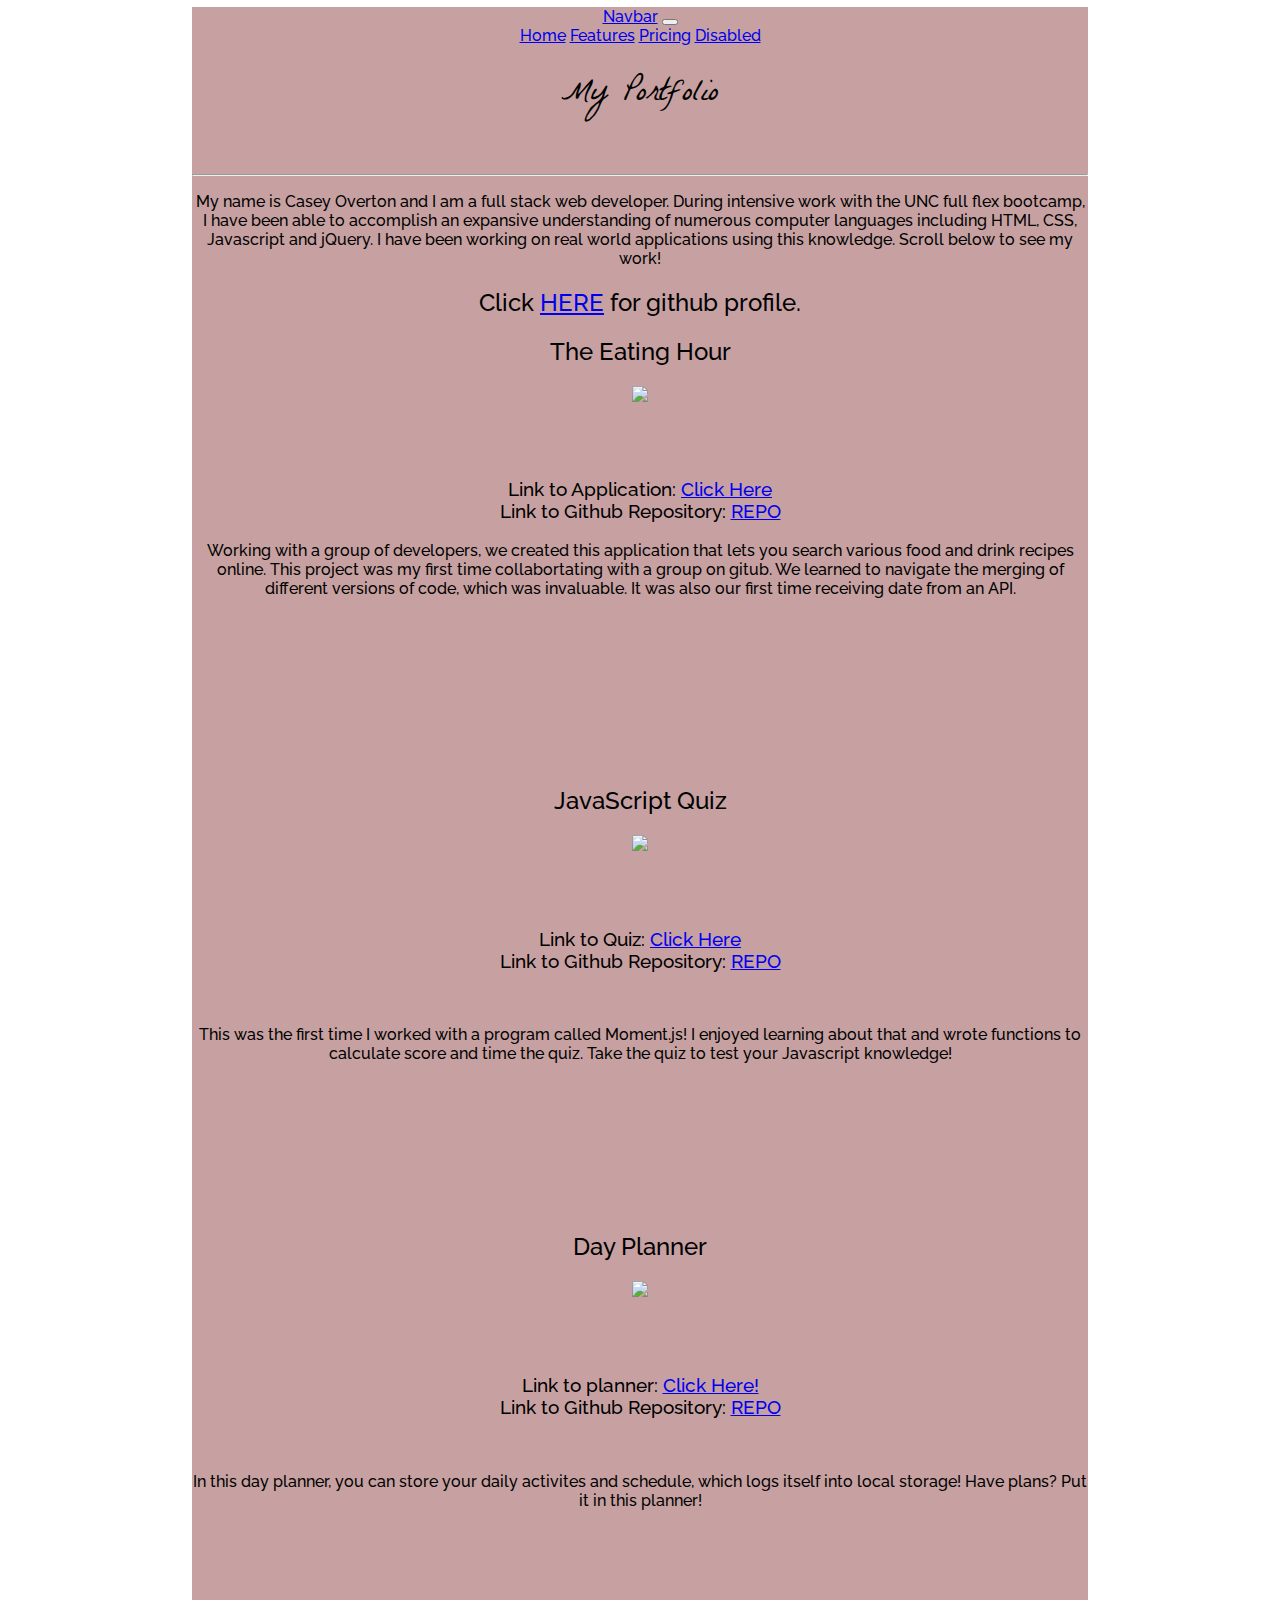
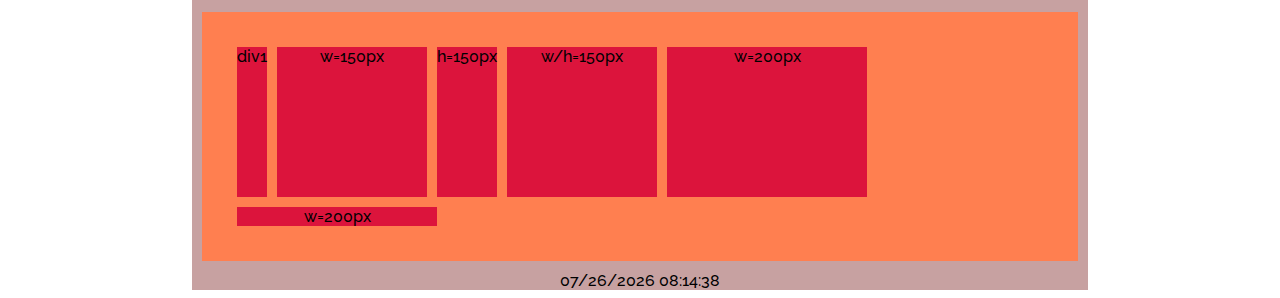
==== index.html @ 111a7f9d "added basic layout" ====
<!doctype html>
<html lang="en">
  <head>
    <!-- Required meta tags -->
    <meta charset="utf-8">
    <meta name="viewport" content="width=device-width, initial-scale=1">

    <!-- Bootstrap CSS -->
    <link href="https://cdn.jsdelivr.net/npm/bootstrap@5.0.0-beta1/dist/css/bootstrap.min.css" rel="stylesheet" integrity="sha384-giJF6kkoqNQ00vy+HMDP7azOuL0xtbfIcaT9wjKHr8RbDVddVHyTfAAsrekwKmP1" crossorigin="anonymous">
    <link rel="stylesheet" href="stylesheets/style.css">
    <link rel="preconnect" href="https://fonts.gstatic.com">
<link href="https://fonts.googleapis.com/css2?family=La+Belle+Aurore&display=swap" rel="stylesheet">
<link rel="preconnect" href="https://fonts.gstatic.com">
<link href="https://fonts.googleapis.com/css2?family=Raleway:wght@300&display=swap" rel="stylesheet">

    <title>Portfolio</title>
  </head>
  <body>
    <nav class="navbar navbar-expand-lg navbar-default bg-dark">
      <div class="container-fluid">
        <a class="navbar-brand" href="#">Navbar</a>
        <button class="navbar-toggler" type="button" data-bs-toggle="collapse" data-bs-target="#navbarNavAltMarkup" aria-controls="navbarNavAltMarkup" aria-expanded="false" aria-label="Toggle navigation">
          <span class="navbar-toggler-icon"></span>
        </button>
        <div class="collapse navbar-collapse" id="navbarNavAltMarkup">
          <div class="navbar-nav">
            <a class="nav-link active" aria-current="page" href="#">Home</a>
            <a class="nav-link" href="#">Features</a>
            <a class="nav-link" href="#">Pricing</a>
            <a class="nav-link disabled" href="#" tabindex="-1" aria-disabled="true">Disabled</a>
          </div>
        </div>
      </div>
    </nav>
     <h1 id='header'>My Portfolio</h1><br><hr>
    <p id="intro"> My name is Casey Overton and I am a full stack web developer. During intensive work with the UNC full flex bootcamp, I have been able to accomplish an expansive understanding of numerous computer languages including HTML, CSS, Javascript and jQuery. I have been working on real world applications using this knowledge. Scroll below to see my work!</p>
    <h2> Click <a href="https://github.com/CaseyOverton" target="_blank">HERE</a> for github profile.</h2>

    <div id="project1">
    <p>
      <h2 id="link1"> The Eating Hour</h2> <img id="img1" src="Assets/Images/group proj .jpg">
      </p>

<br><br><h3> Link to Application: <a href="https://nihalwill.github.io/EatingHour/" target="_blank">Click Here</a> <br>Link to Github Repository: <a href="https://github.com/nihalwill/EatingHour" target="_blank">REPO</a></h3><p id="p1"> Working with a group of developers, we created this application that lets you search various food and drink recipes online. This project was my first time collabortating with a group on gitub. We learned to navigate the merging of different versions of code, which was invaluable. It was also our first time receiving date from an API.</p><br><br><br><br>
</div>   <br><br><br><br>

<div id="project2">
  <p>
    <h2 id="link2">JavaScript Quiz</h2> <img id="img2" src="Assets/Images/quiz1.jpg">
    </p>

<br><br> <h3>Link to Quiz: <a href="https://caseyoverton.github.io/jsQuiz/" target="_blank">Click Here</a> <br>Link to Github Repository: <a href="https://github.com/CaseyOverton/jsQuiz" target="_blank">REPO</a></h3><br><p id="p2"> This was the first time I worked with a program called Moment.js! I enjoyed learning about that and wrote functions to calculate score and time the quiz. Take the quiz to test your Javascript knowledge! </p><br><br><br><br>
</div><br><br><br>

<div id="project3">
  <p>
    <h2 id="link3">Day Planner</h2> <img id="img3" src="Assets/Images/scheduler .jpg">
    </p>

<br><br><h3> Link to planner: <a href="https://caseyoverton.github.io/planner/" target="_blank">Click Here!</a> <br>Link to Github Repository: <a href="https://github.com/CaseyOverton/planner" target="_blank">REPO</a></h3><br> <p id="p3">In this day planner, you can store your daily activites and schedule, which logs itself into local storage! Have plans? Put it in this planner! </p><br><br><br><br>
</div>    

    <div class='parent'>
        <div class='div1'>div1</div>
        <div class='div2'>w=150px</div>
        <div class='div3'>h=150px</div>
        <div class='div4'>w/h=150px</div>
        <div class='div5'>w=200px</div>
        <div class='div6'>w=200px</div>
    </div>
    <!-- Option 1: Bootstrap Bundle with Popper -->
    <script src="https://cdn.jsdelivr.net/npm/bootstrap@5.0.0-beta1/dist/js/bootstrap.bundle.min.js" integrity="sha384-ygbV9kiqUc6oa4msXn9868pTtWMgiQaeYH7/t7LECLbyPA2x65Kgf80OJFdroafW" crossorigin="anonymous"></script>
    <script>document.write(document.lastModified);


 $(window).scroll(function(){
 $('nav').toggleClass('scrolled', $(this).scrollTop() > 1080);
 });

    
    </script>
  </body>
</html>
---- stylesheets/style.css ----
html { 
    background: url(../public/assets/design1.jpg) no-repeat center center fixed;
    -webkit-background-size: cover;
    -moz-background-size: cover;
    -o-background-size: cover;
    background-size: cover;
    background-repeat: no-repeat;
    min-height: 400px;
  }

* {
    text-align: center;
    font-weight: 500;
    font-family: 'Raleway', sans-serif;
}

body {
    background-color: rgba(188, 143, 143, 0.842);
    box-shadow: 5px 10px 8px black:
    
    padding: 5px;
    margin-top: 7px;
  margin-left: 15%;
  margin-right: 15%;
  min-height: 300px;
    
}
#header {
    font-family: 'La Belle Aurore', cursive;

}
.parent {
    background-color: coral;
    margin: 10px;
    padding: 30px;
    display: flex;
    flex-flow: row wrap; /*flex direction and flex wrap */
}
.div1 {
    background-color: crimson;
    margin: 5px;
}
.div2 {
    background-color: crimson;
    margin: 5px;
    width: 150px;
}
.div3 {
    background-color: crimson;
    margin: 5px;
    height: 150px;
}
.div4 {
    background-color: crimson;
    margin: 5px;
    width: 150px;
    height: 150px;
}
.div5 {
    background-color: crimson;
    margin: 5px;
    width: 200px;
}
.div6 {
    background-color: crimson;
    margin: 5px;
    width: 200px;
}

.bg-dark {
    background:transparent !important;
    transition:0.75s ease;
}
.bg-dark.scrolled {
    background:#000 !important;
}
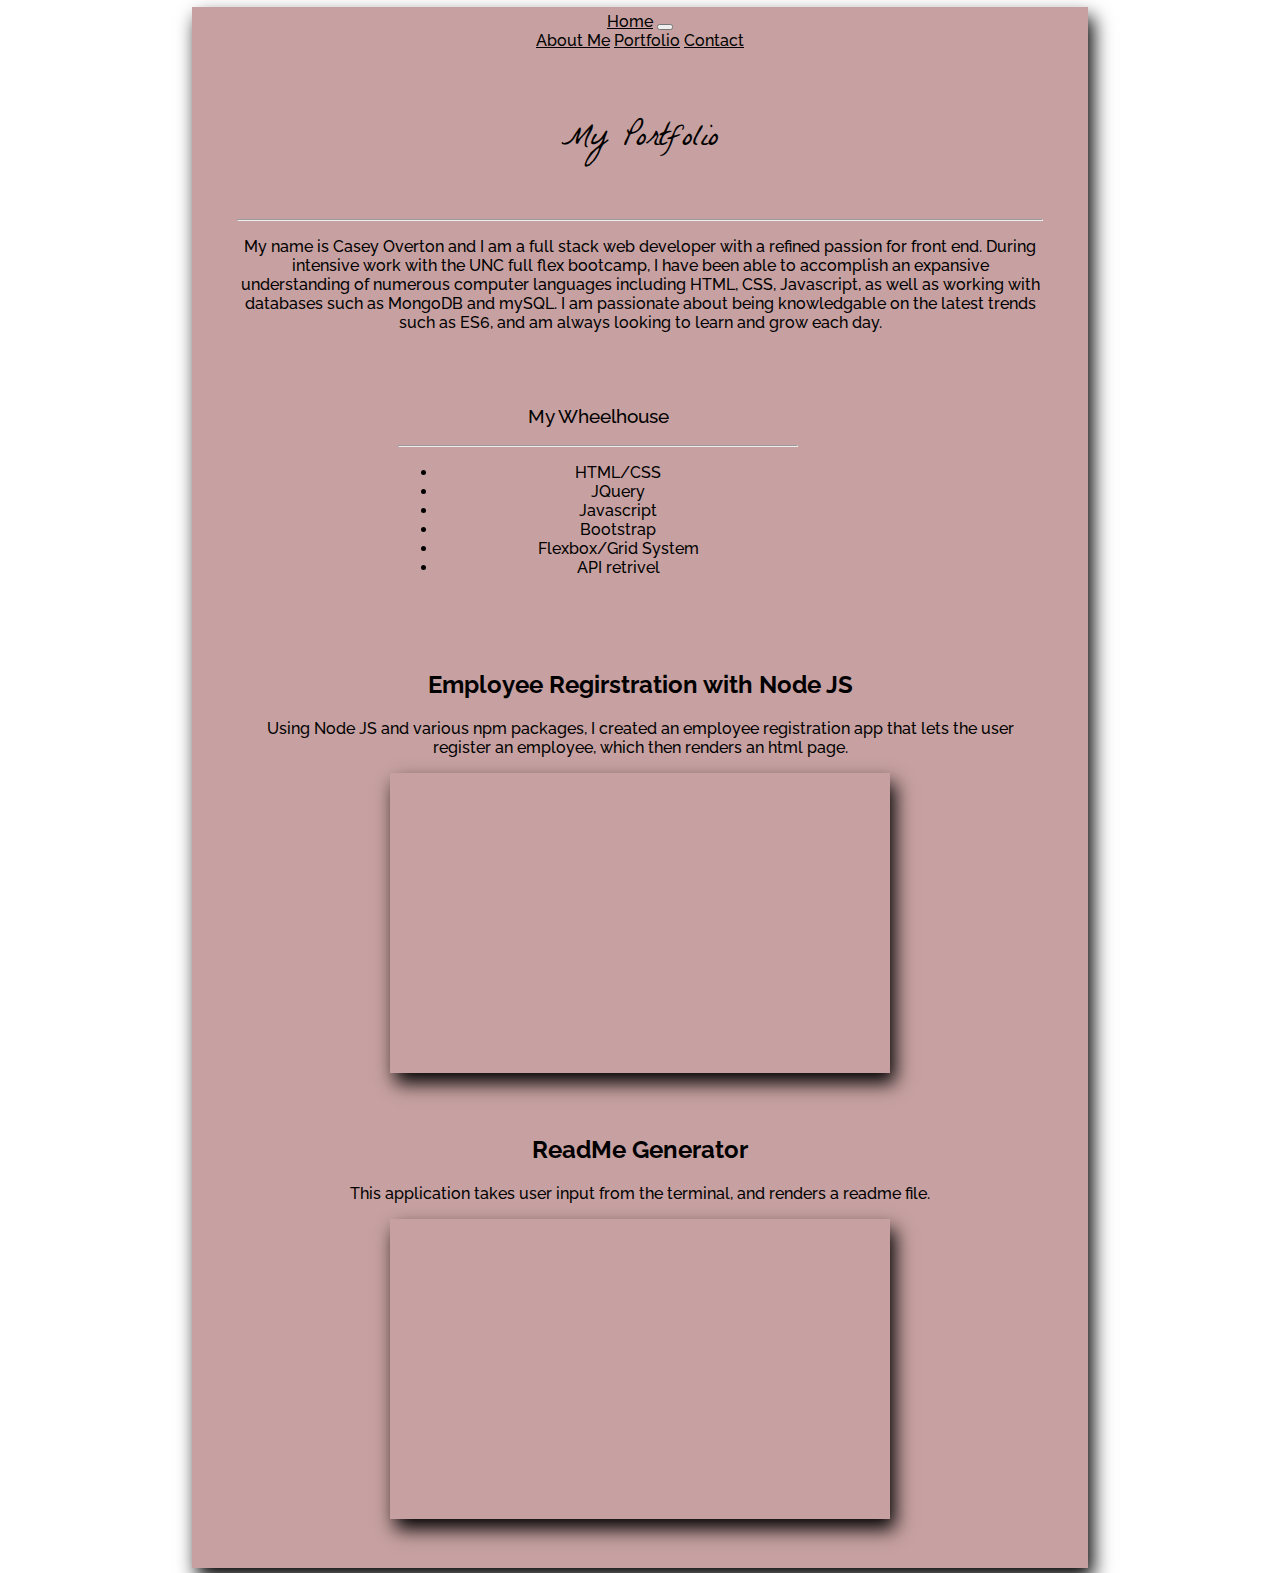
==== commit 86cad755: "updated layout" ====
--- a/index.html
+++ b/index.html
@@ -18,65 +18,71 @@
   <body>
     <nav class="navbar navbar-expand-lg navbar-default bg-dark">
       <div class="container-fluid">
-        <a class="navbar-brand" href="#">Navbar</a>
+        <a class="navbar-brand" href="#">Home</a>
         <button class="navbar-toggler" type="button" data-bs-toggle="collapse" data-bs-target="#navbarNavAltMarkup" aria-controls="navbarNavAltMarkup" aria-expanded="false" aria-label="Toggle navigation">
           <span class="navbar-toggler-icon"></span>
         </button>
         <div class="collapse navbar-collapse" id="navbarNavAltMarkup">
           <div class="navbar-nav">
-            <a class="nav-link active" aria-current="page" href="#">Home</a>
-            <a class="nav-link" href="#">Features</a>
-            <a class="nav-link" href="#">Pricing</a>
-            <a class="nav-link disabled" href="#" tabindex="-1" aria-disabled="true">Disabled</a>
+            <a class="nav-link active" aria-current="page" href="#">About Me</a>
+            <a class="nav-link" href="#">Portfolio</a>
+            <a class="nav-link" href="#">Contact</a>
           </div>
         </div>
       </div>
     </nav>
-     <h1 id='header'>My Portfolio</h1><br><hr>
-    <p id="intro"> My name is Casey Overton and I am a full stack web developer. During intensive work with the UNC full flex bootcamp, I have been able to accomplish an expansive understanding of numerous computer languages including HTML, CSS, Javascript and jQuery. I have been working on real world applications using this knowledge. Scroll below to see my work!</p>
-    <h2> Click <a href="https://github.com/CaseyOverton" target="_blank">HERE</a> for github profile.</h2>
+    <div class='parent'>
+     
+      <div class='div1'>
+         <h1 id='header'>My Portfolio</h1><br><hr>
+            <p id="intro"> My name is Casey Overton and I am a full stack web developer with a refined passion for front end. During intensive work with the UNC full flex bootcamp, I have been able to accomplish an expansive understanding of numerous computer languages including HTML, CSS, Javascript, as well as working with databases such as MongoDB and mySQL. I am passionate about being knowledgable on the latest trends such as ES6, and am always looking to learn and grow each day.</p>
+      </div>
 
-    <div id="project1">
-    <p>
-      <h2 id="link1"> The Eating Hour</h2> <img id="img1" src="Assets/Images/group proj .jpg">
-      </p>
+      <div class='div2'> <br><br>     
+<h3>My Wheelhouse</h3><hr>
+<ul>
+  <li>HTML/CSS</li>
+  <li>JQuery</li>
+  <li>Javascript</li>
+  <li>Bootstrap</li>
+  <li>Flexbox/Grid System</li>
+  <li>API retrivel</li>
+ </ul>
+</div>
 
-<br><br><h3> Link to Application: <a href="https://nihalwill.github.io/EatingHour/" target="_blank">Click Here</a> <br>Link to Github Repository: <a href="https://github.com/nihalwill/EatingHour" target="_blank">REPO</a></h3><p id="p1"> Working with a group of developers, we created this application that lets you search various food and drink recipes online. This project was my first time collabortating with a group on gitub. We learned to navigate the merging of different versions of code, which was invaluable. It was also our first time receiving date from an API.</p><br><br><br><br>
-</div>   <br><br><br><br>
-
-<div id="project2">
-  <p>
-    <h2 id="link2">JavaScript Quiz</h2> <img id="img2" src="Assets/Images/quiz1.jpg">
-    </p>
-
-<br><br> <h3>Link to Quiz: <a href="https://caseyoverton.github.io/jsQuiz/" target="_blank">Click Here</a> <br>Link to Github Repository: <a href="https://github.com/CaseyOverton/jsQuiz" target="_blank">REPO</a></h3><br><p id="p2"> This was the first time I worked with a program called Moment.js! I enjoyed learning about that and wrote functions to calculate score and time the quiz. Take the quiz to test your Javascript knowledge! </p><br><br><br><br>
+<br><br><br><br><br><br>
+<div id="div3">
+  <br><br><br>
+  <h2>Employee Regirstration with Node JS</h2>
+  <p>Using Node JS and various npm packages, I created an employee registration app that lets the user register an employee, which then renders an html page. </p><iframe width="500" height="300" src="https://www.youtube.com/embed/cMc4NuPT4Qw" frameborder="0" allow="accelerometer; autoplay; clipboard-write; encrypted-media; gyroscope; picture-in-picture" allowfullscreen></iframe>
 </div><br><br><br>
 
-<div id="project3">
-  <p>
-    <h2 id="link3">Day Planner</h2> <img id="img3" src="Assets/Images/scheduler .jpg">
-    </p>
-
-<br><br><h3> Link to planner: <a href="https://caseyoverton.github.io/planner/" target="_blank">Click Here!</a> <br>Link to Github Repository: <a href="https://github.com/CaseyOverton/planner" target="_blank">REPO</a></h3><br> <p id="p3">In this day planner, you can store your daily activites and schedule, which logs itself into local storage! Have plans? Put it in this planner! </p><br><br><br><br>
+<div id="div4"><br><br>
+    <h2>ReadMe Generator</h2> 
+    <p>This application takes user input from the terminal, and renders a readme file.</p>
+    <iframe width="500" height="300" src="https://www.youtube.com/embed/wv5M8giJVPs" frameborder="0" allow="accelerometer; autoplay; clipboard-write; encrypted-media; gyroscope; picture-in-picture" allowfullscreen></iframe>
 </div>    
-
-    <div class='parent'>
-        <div class='div1'>div1</div>
-        <div class='div2'>w=150px</div>
-        <div class='div3'>h=150px</div>
-        <div class='div4'>w/h=150px</div>
-        <div class='div5'>w=200px</div>
-        <div class='div6'>w=200px</div>
-    </div>
+</div>
     <!-- Option 1: Bootstrap Bundle with Popper -->
     <script src="https://cdn.jsdelivr.net/npm/bootstrap@5.0.0-beta1/dist/js/bootstrap.bundle.min.js" integrity="sha384-ygbV9kiqUc6oa4msXn9868pTtWMgiQaeYH7/t7LECLbyPA2x65Kgf80OJFdroafW" crossorigin="anonymous"></script>
-    <script>document.write(document.lastModified);
+    <script>
 
 
  $(window).scroll(function(){
  $('nav').toggleClass('scrolled', $(this).scrollTop() > 1080);
  });
 
+ $("#slideshow > div:gt(0)").hide();
+
+setInterval(function() { 
+  $('#slideshow > div:first')
+    .fadeOut(1000)
+    .next()
+    .fadeIn(1000)
+    .end()
+    .appendTo('#slideshow');
+},  3000);
+document.write(document.lastModified);
     
     </script>
   </body>
--- a/stylesheets/style.css
+++ b/stylesheets/style.css
@@ -13,16 +13,26 @@
     text-align: center;
     font-weight: 500;
     font-family: 'Raleway', sans-serif;
+    box-sizing:border-box
 }
-
+a {
+    color: black;
+}
+a:hover {
+    color: whitesmoke;
+}
+h2 {
+    font-weight: bolder;
+}
 body {
     background-color: rgba(188, 143, 143, 0.842);
-    box-shadow: 5px 10px 8px black:
-    
+    box-shadow: 5px 10px 18px black;
+  
     padding: 5px;
     margin-top: 7px;
   margin-left: 15%;
   margin-right: 15%;
+  margin-bottom: 5px;
   min-height: 300px;
     
 }
@@ -31,41 +41,38 @@
 
 }
 .parent {
-    background-color: coral;
     margin: 10px;
     padding: 30px;
     display: flex;
     flex-flow: row wrap; /*flex direction and flex wrap */
 }
 .div1 {
-    background-color: crimson;
-    margin: 5px;
+  
 }
 .div2 {
-    background-color: crimson;
-    margin: 5px;
-    width: 150px;
+    width: 400px;
+    margin-left: 20%
+  
 }
 .div3 {
-    background-color: crimson;
-    margin: 5px;
-    height: 150px;
+   
 }
-.div4 {
-    background-color: crimson;
-    margin: 5px;
-    width: 150px;
-    height: 150px;
+#div4 {
+text-align: center;
+/* margin-left: 30%; */
+margin: auto;
 }
 .div5 {
-    background-color: crimson;
-    margin: 5px;
-    width: 200px;
+    
 }
 .div6 {
-    background-color: crimson;
-    margin: 5px;
-    width: 200px;
+}
+ul {
+    text-align: center;
+}
+iframe {
+    box-shadow: 5px 10px 18px black;
+
 }
 
 .bg-dark {
@@ -75,3 +82,32 @@
 .bg-dark.scrolled {
     background:#000 !important;
 }
+#img1 { 
+    height: 30%;
+    width: 30%;
+
+}
+#img2 {
+    height: 30%;
+    width: 30%;
+}
+#img3 {
+    height: 30%;
+    width: 30%;
+}
+#slideshow { 
+    margin: 50px auto; 
+    position: relative; 
+    width: 240px; 
+    height: 240px; 
+    padding: 10px; 
+    box-shadow: 0 0 20px rgba(0,0,0,0.4); 
+}
+
+#slideshow > div { 
+    position: absolute; 
+    top: 10px; 
+    left: 10px; 
+    right: 10px; 
+    bottom: 10px; 
+}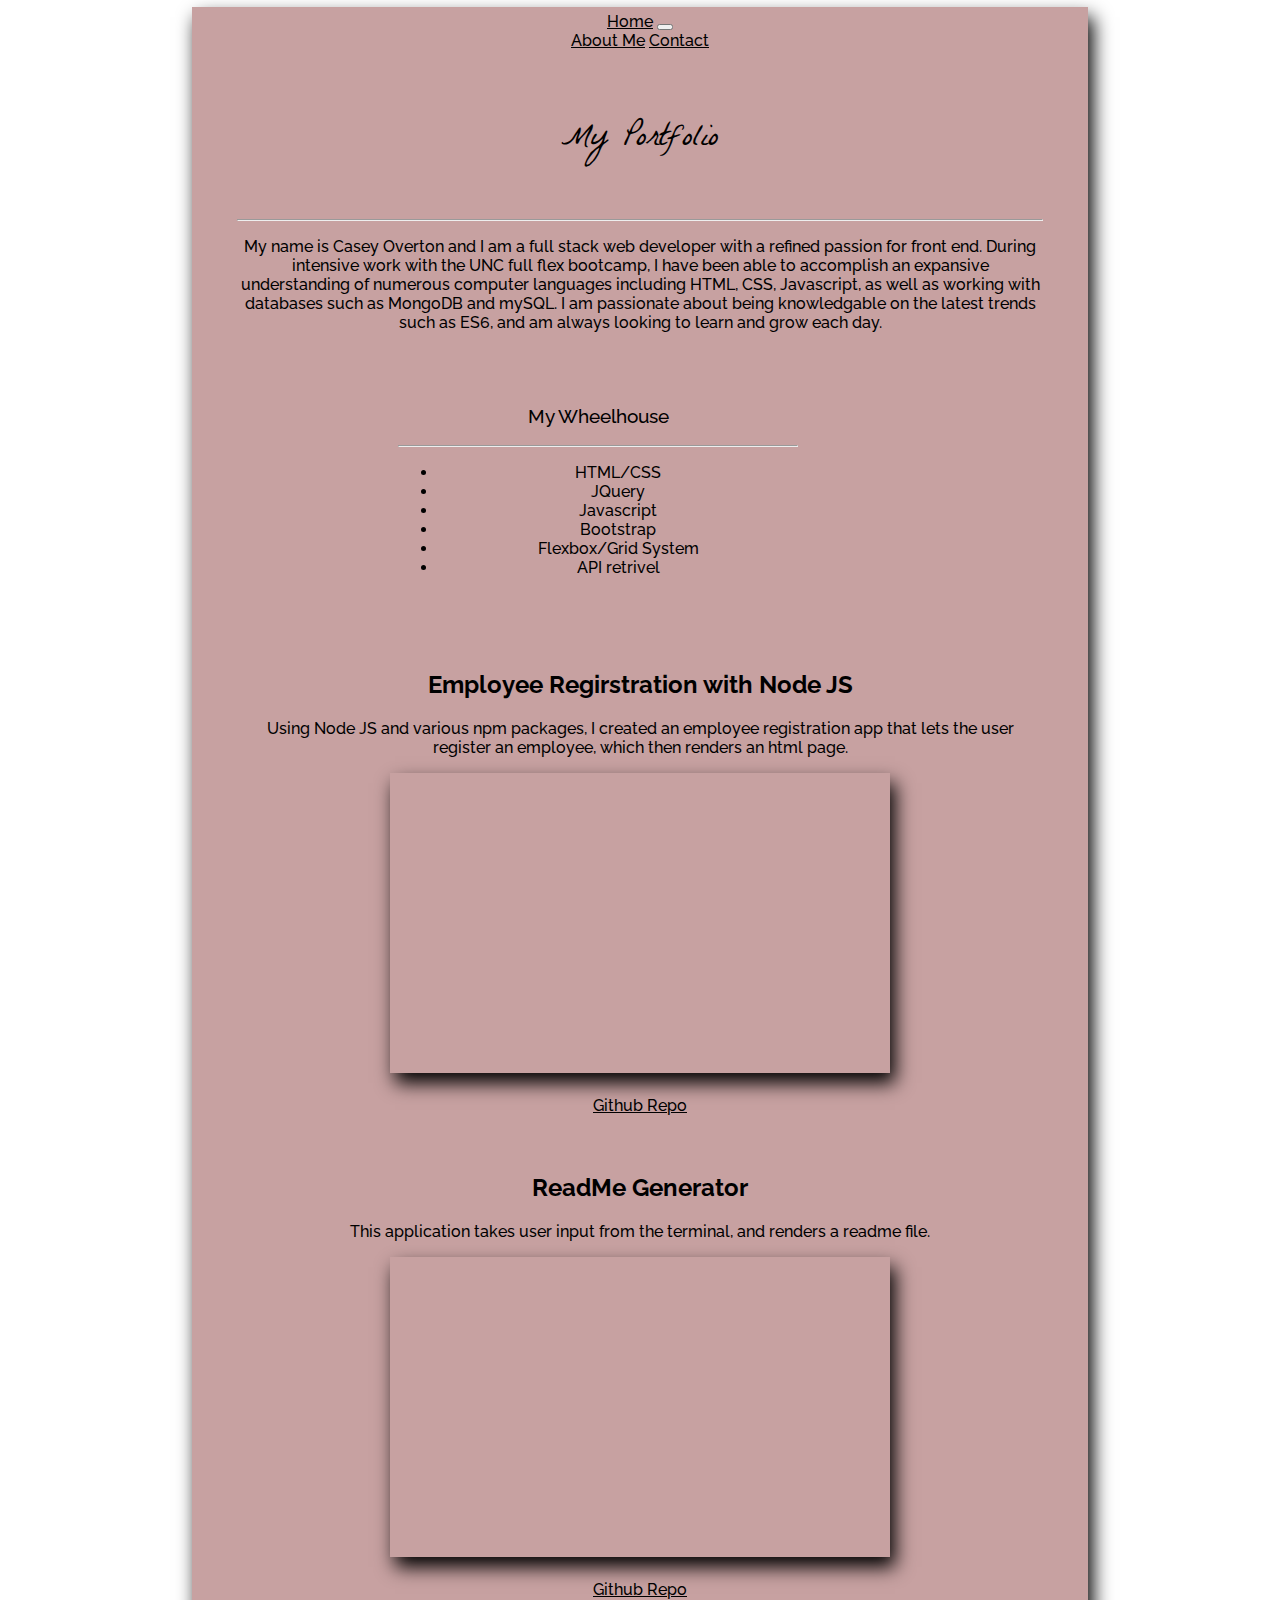
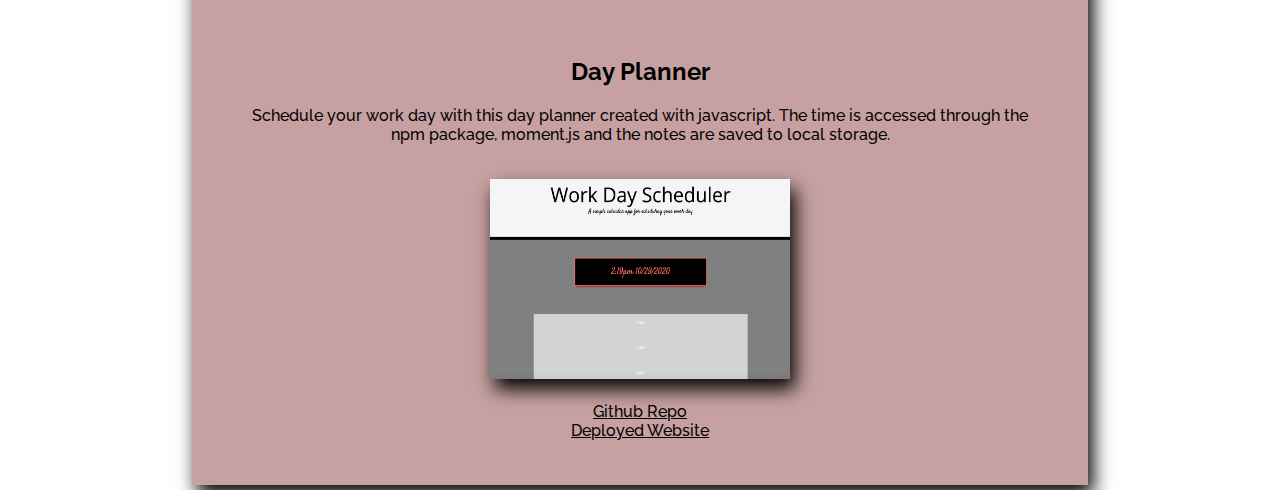
==== commit c19a02b4: "updated read me and links" ====
--- a/index.html
+++ b/index.html
@@ -18,15 +18,14 @@
   <body>
     <nav class="navbar navbar-expand-lg navbar-default bg-dark">
       <div class="container-fluid">
-        <a class="navbar-brand" href="#">Home</a>
+        <a class="navbar-brand" href="index.html">Home</a>
         <button class="navbar-toggler" type="button" data-bs-toggle="collapse" data-bs-target="#navbarNavAltMarkup" aria-controls="navbarNavAltMarkup" aria-expanded="false" aria-label="Toggle navigation">
           <span class="navbar-toggler-icon"></span>
         </button>
         <div class="collapse navbar-collapse" id="navbarNavAltMarkup">
           <div class="navbar-nav">
-            <a class="nav-link active" aria-current="page" href="#">About Me</a>
-            <a class="nav-link" href="#">Portfolio</a>
-            <a class="nav-link" href="#">Contact</a>
+            <a class="nav-link active" aria-current="page" href="aboutMe.html">About Me</a>
+            <a class="nav-link" href="contact.html">Contact</a>
           </div>
         </div>
       </div>
@@ -55,13 +54,20 @@
   <br><br><br>
   <h2>Employee Regirstration with Node JS</h2>
   <p>Using Node JS and various npm packages, I created an employee registration app that lets the user register an employee, which then renders an html page. </p><iframe width="500" height="300" src="https://www.youtube.com/embed/cMc4NuPT4Qw" frameborder="0" allow="accelerometer; autoplay; clipboard-write; encrypted-media; gyroscope; picture-in-picture" allowfullscreen></iframe>
+  <br><br><a href="https://github.com/CaseyOverton/employeeRegistration">Github Repo</a>
 </div><br><br><br>
 
 <div id="div4"><br><br>
     <h2>ReadMe Generator</h2> 
     <p>This application takes user input from the terminal, and renders a readme file.</p>
-    <iframe width="500" height="300" src="https://www.youtube.com/embed/wv5M8giJVPs" frameborder="0" allow="accelerometer; autoplay; clipboard-write; encrypted-media; gyroscope; picture-in-picture" allowfullscreen></iframe>
+    <iframe width="500" height="300" src="https://www.youtube.com/embed/wv5M8giJVPs" frameborder="0" allow="accelerometer; autoplay; clipboard-write; encrypted-media; gyroscope; picture-in-picture" allowfullscreen></iframe><br><br><a href="https://github.com/CaseyOverton/readMeGenerator">Github Repo</a>
 </div>    
+<div id='div5'><br><br>
+  <h2>Day Planner</h2>
+  <p>Schedule your work day with this day planner created with javascript. The time is accessed through the npm package, moment.js and the notes are saved to local storage. </p><br>
+  <img src="public/assets/scheduler .jpg"><br><br><a href="https://github.com/CaseyOverton/planner">Github Repo</a>
+  <br><a href="https://caseyoverton.github.io/planner/">Deployed Website</a>
+</div>
 </div>
     <!-- Option 1: Bootstrap Bundle with Popper -->
     <script src="https://cdn.jsdelivr.net/npm/bootstrap@5.0.0-beta1/dist/js/bootstrap.bundle.min.js" integrity="sha384-ygbV9kiqUc6oa4msXn9868pTtWMgiQaeYH7/t7LECLbyPA2x65Kgf80OJFdroafW" crossorigin="anonymous"></script>
--- a/stylesheets/style.css
+++ b/stylesheets/style.css
@@ -46,6 +46,11 @@
     display: flex;
     flex-flow: row wrap; /*flex direction and flex wrap */
 }
+img {
+    width: 300px;
+    height: 200px;
+    box-shadow: 5px 10px 18px black;
+}
 .div1 {
   
 }
@@ -55,11 +60,11 @@
   
 }
 .div3 {
-   
+    margin-left: 20%
 }
 #div4 {
 text-align: center;
-/* margin-left: 30%; */
+margin-left: 20%;
 margin: auto;
 }
 .div5 {
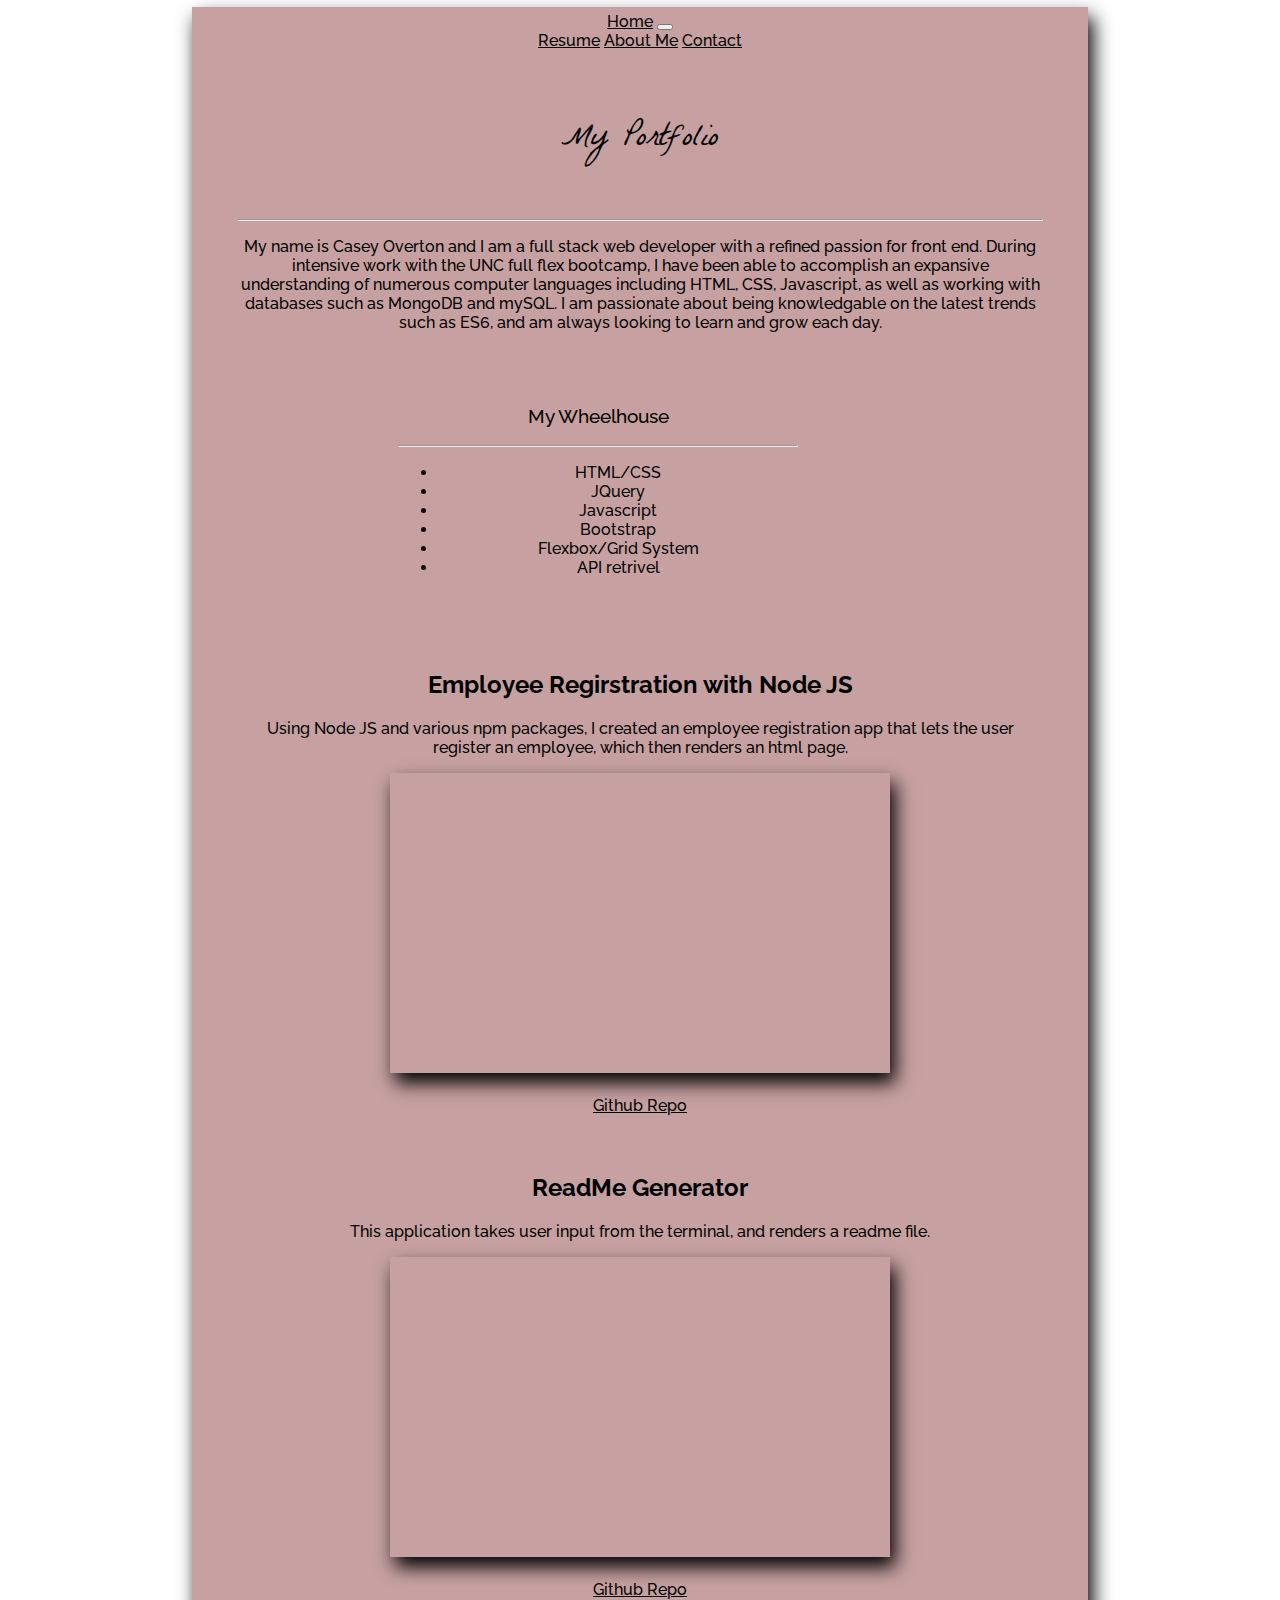
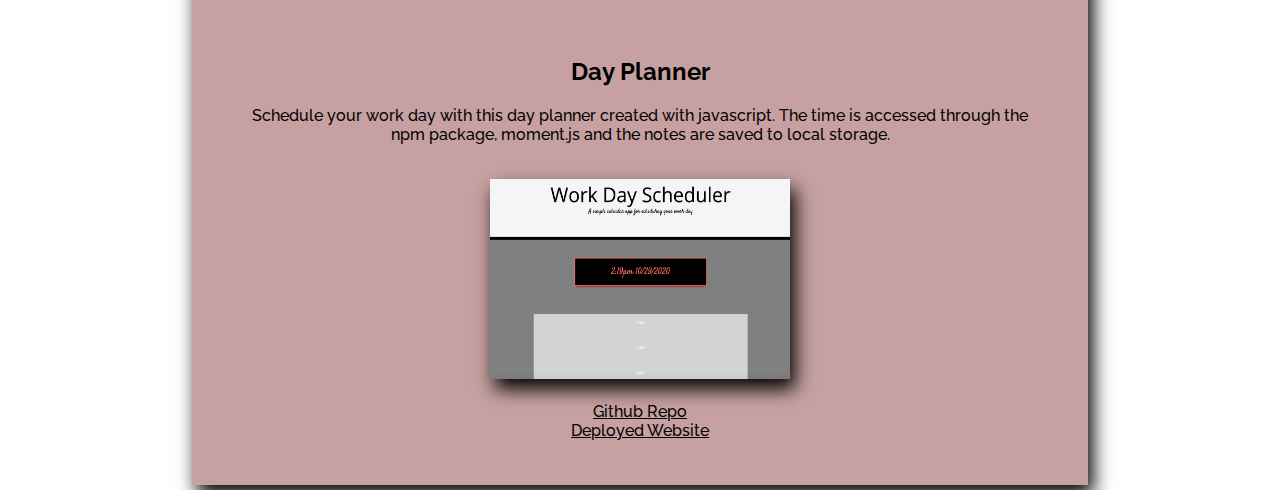
==== commit 1b958946: "added resume, disgarded about me.html" ====
--- a/index.html
+++ b/index.html
@@ -24,6 +24,7 @@
         </button>
         <div class="collapse navbar-collapse" id="navbarNavAltMarkup">
           <div class="navbar-nav">
+            <a class="nav-link" href="resume.html">Resume</a>
             <a class="nav-link active" aria-current="page" href="aboutMe.html">About Me</a>
             <a class="nav-link" href="contact.html">Contact</a>
           </div>
--- a/stylesheets/style.css
+++ b/stylesheets/style.css
@@ -115,4 +115,11 @@
     left: 10px; 
     right: 10px; 
     bottom: 10px; 
+}
+#resumeImg {
+    width: 800px;
+    height: 1000px;
+}
+#cursive {
+    font-family: 'La Belle Aurore', cursive;
 }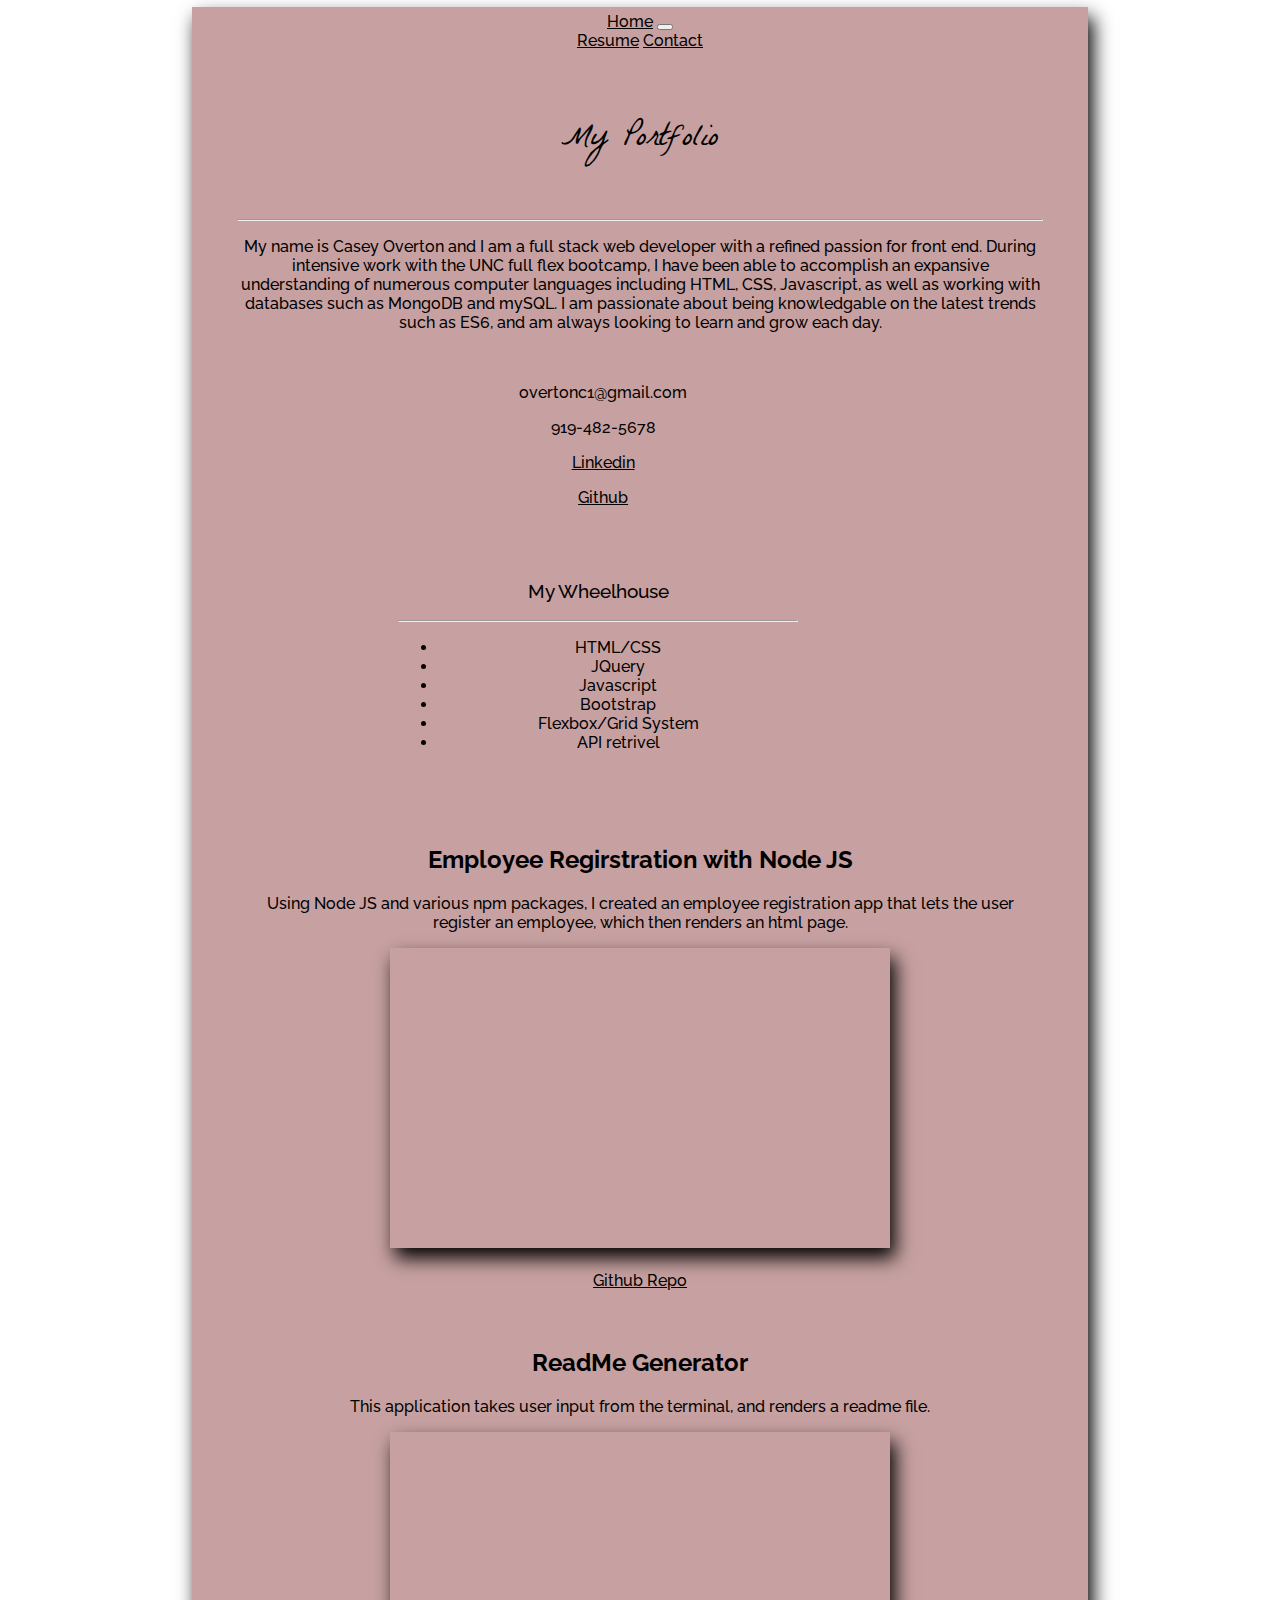
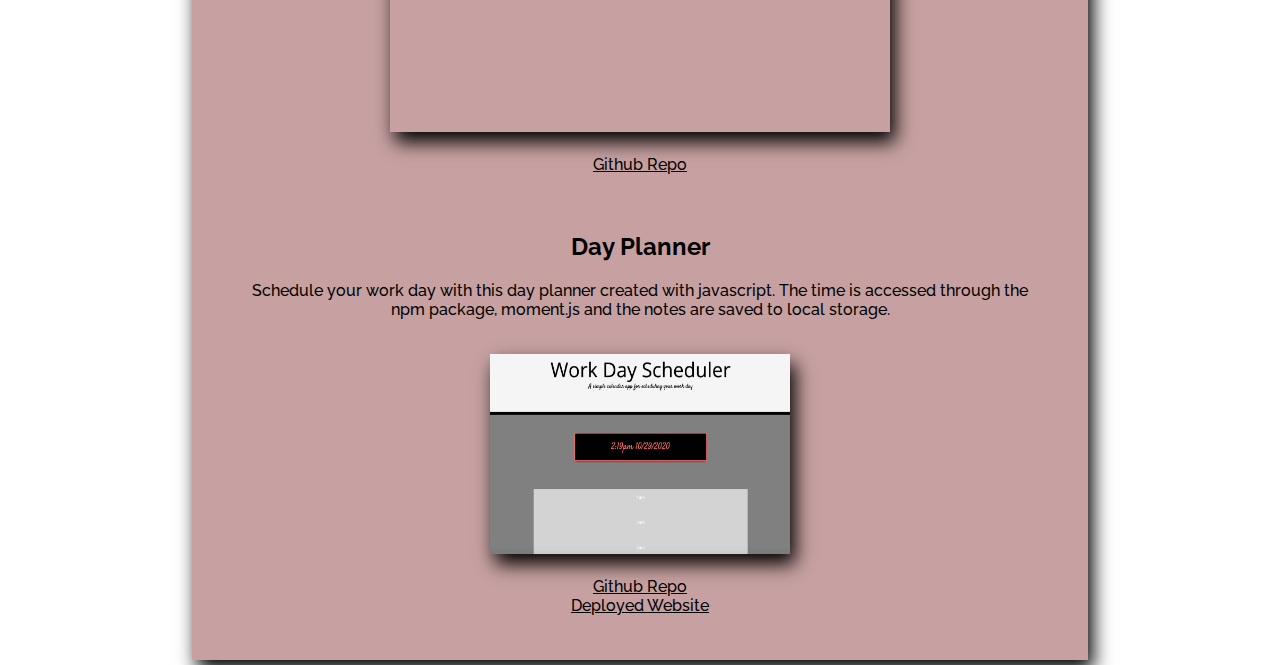
==== commit bc7ceda2: "updated contact info on index, corrected font on contact me" ====
--- a/index.html
+++ b/index.html
@@ -25,7 +25,6 @@
         <div class="collapse navbar-collapse" id="navbarNavAltMarkup">
           <div class="navbar-nav">
             <a class="nav-link" href="resume.html">Resume</a>
-            <a class="nav-link active" aria-current="page" href="aboutMe.html">About Me</a>
             <a class="nav-link" href="contact.html">Contact</a>
           </div>
         </div>
@@ -35,8 +34,16 @@
      
       <div class='div1'>
          <h1 id='header'>My Portfolio</h1><br><hr>
+  
             <p id="intro"> My name is Casey Overton and I am a full stack web developer with a refined passion for front end. During intensive work with the UNC full flex bootcamp, I have been able to accomplish an expansive understanding of numerous computer languages including HTML, CSS, Javascript, as well as working with databases such as MongoDB and mySQL. I am passionate about being knowledgable on the latest trends such as ES6, and am always looking to learn and grow each day.</p>
       </div>
+
+      <div id='contact'><br>
+      <p>overtonc1@gmail.com</p>
+      <p>919-482-5678</p>
+      <p><a href="https://www.linkedin.com/in/casey-overton-3584151b1/">Linkedin </a></p>
+      <p><a href="https://github.com/CaseyOverton">Github</a></p>
+    </div>
 
       <div class='div2'> <br><br>     
 <h3>My Wheelhouse</h3><hr>
--- a/stylesheets/style.css
+++ b/stylesheets/style.css
@@ -122,4 +122,7 @@
 }
 #cursive {
     font-family: 'La Belle Aurore', cursive;
+}
+#contact {
+margin-left: 35%;
 }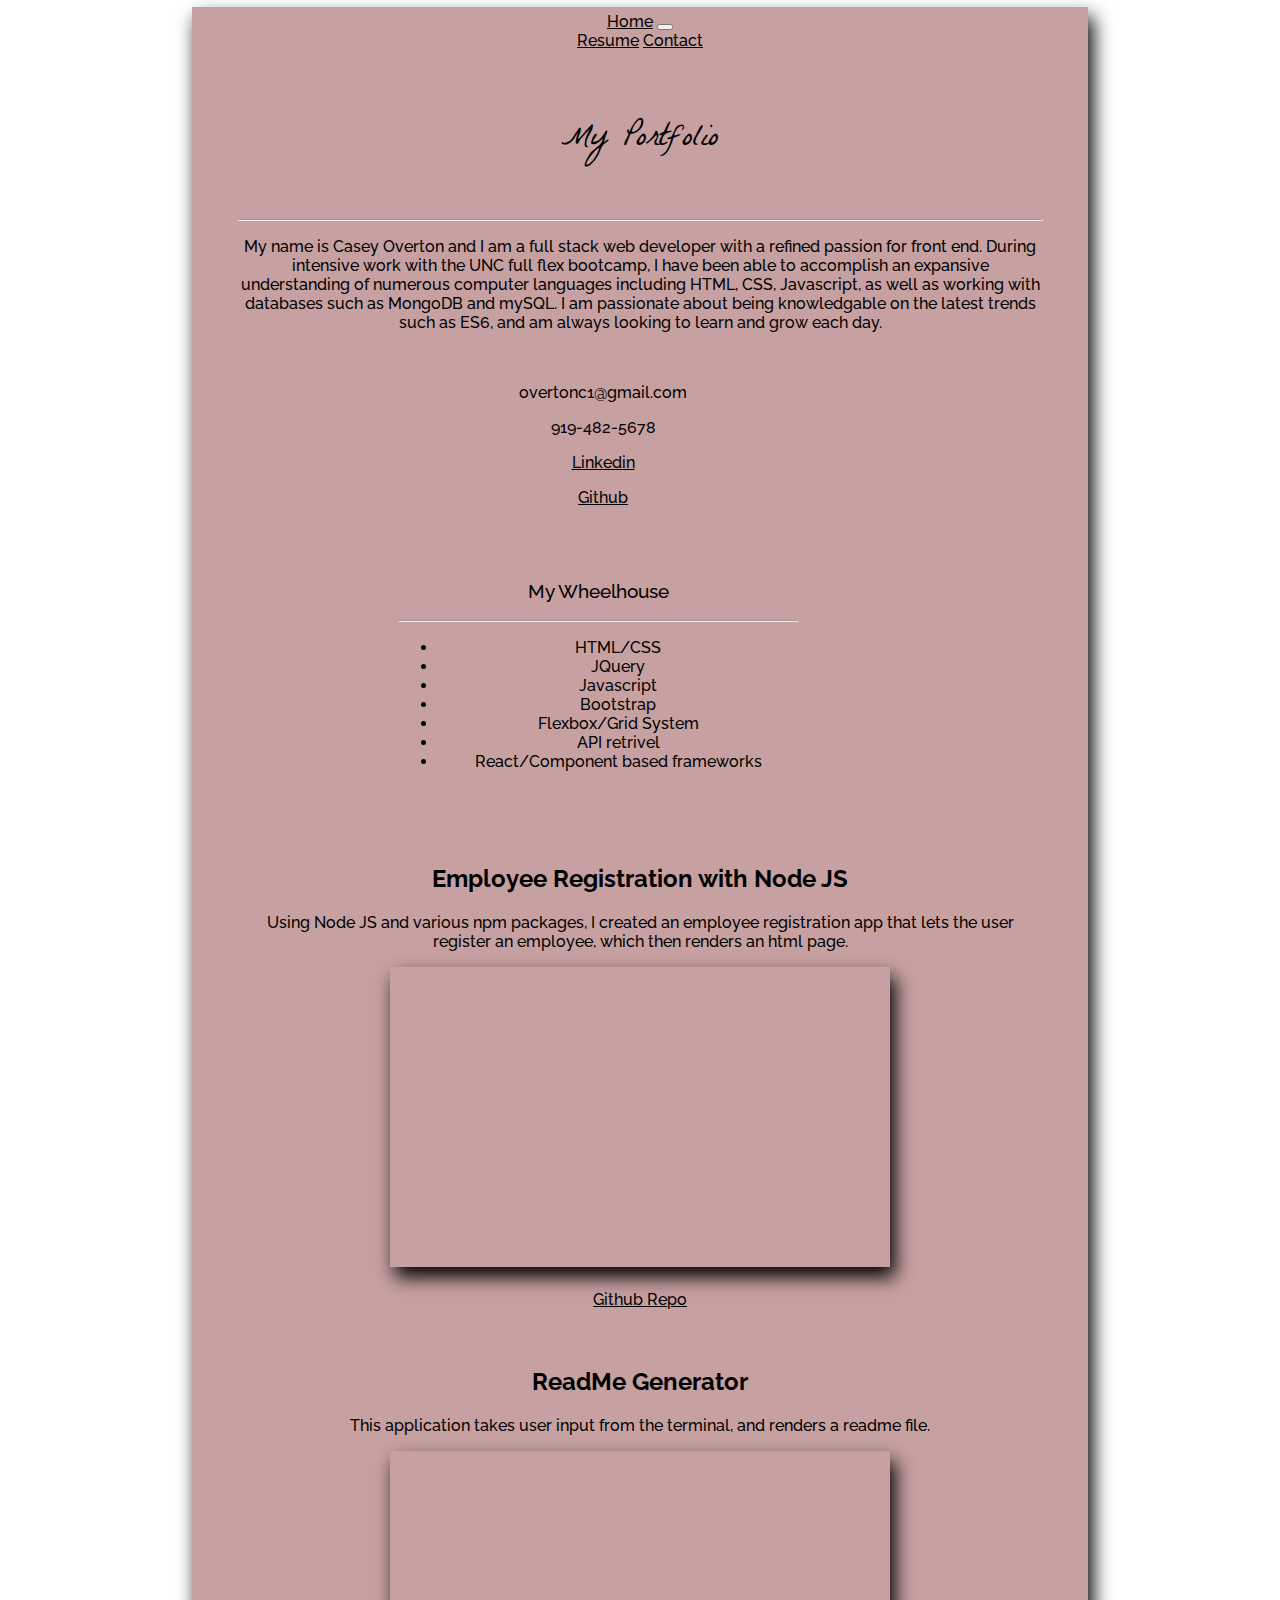
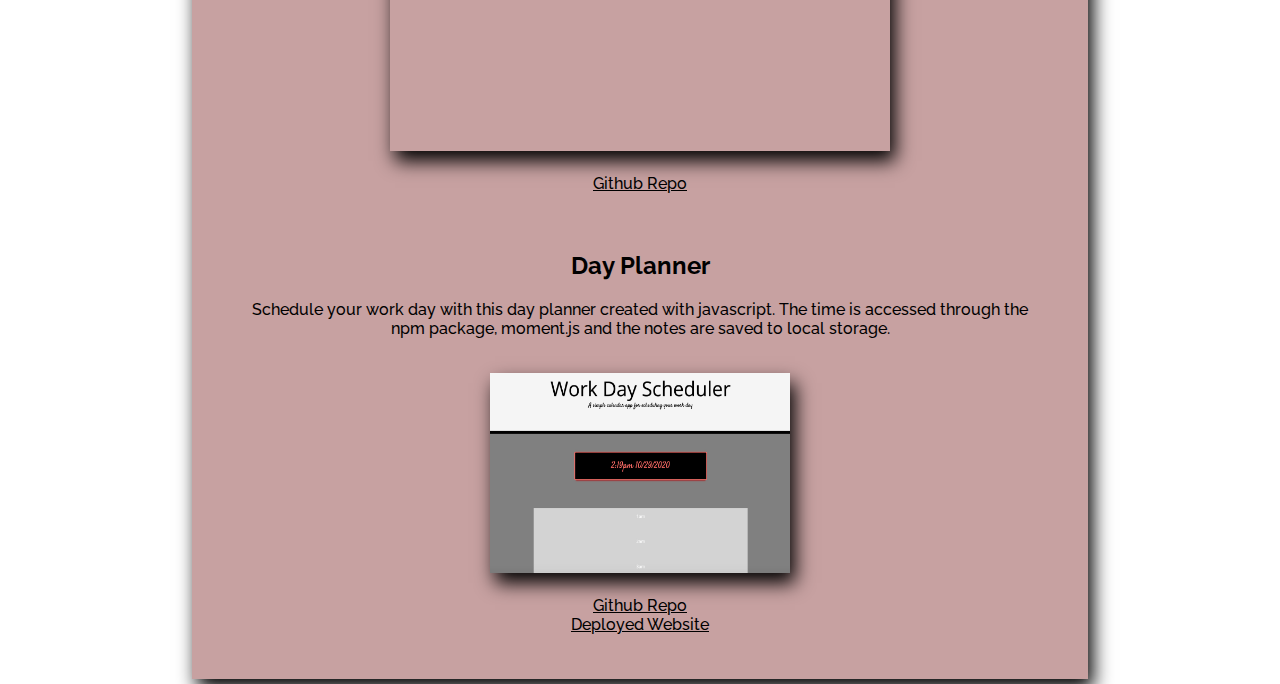
==== commit 189ab442: "spelling error" ====
--- a/index.html
+++ b/index.html
@@ -54,13 +54,14 @@
   <li>Bootstrap</li>
   <li>Flexbox/Grid System</li>
   <li>API retrivel</li>
+  <li>React/Component based frameworks</li>
  </ul>
 </div>
 
 <br><br><br><br><br><br>
 <div id="div3">
   <br><br><br>
-  <h2>Employee Regirstration with Node JS</h2>
+  <h2>Employee Registration with Node JS</h2>
   <p>Using Node JS and various npm packages, I created an employee registration app that lets the user register an employee, which then renders an html page. </p><iframe width="500" height="300" src="https://www.youtube.com/embed/cMc4NuPT4Qw" frameborder="0" allow="accelerometer; autoplay; clipboard-write; encrypted-media; gyroscope; picture-in-picture" allowfullscreen></iframe>
   <br><br><a href="https://github.com/CaseyOverton/employeeRegistration">Github Repo</a>
 </div><br><br><br>
--- a/stylesheets/style.css
+++ b/stylesheets/style.css
@@ -67,11 +67,6 @@
 margin-left: 20%;
 margin: auto;
 }
-.div5 {
-    
-}
-.div6 {
-}
 ul {
     text-align: center;
 }
@@ -117,7 +112,7 @@
     bottom: 10px; 
 }
 #resumeImg {
-    width: 800px;
+    width: 700px;
     height: 1000px;
 }
 #cursive {
